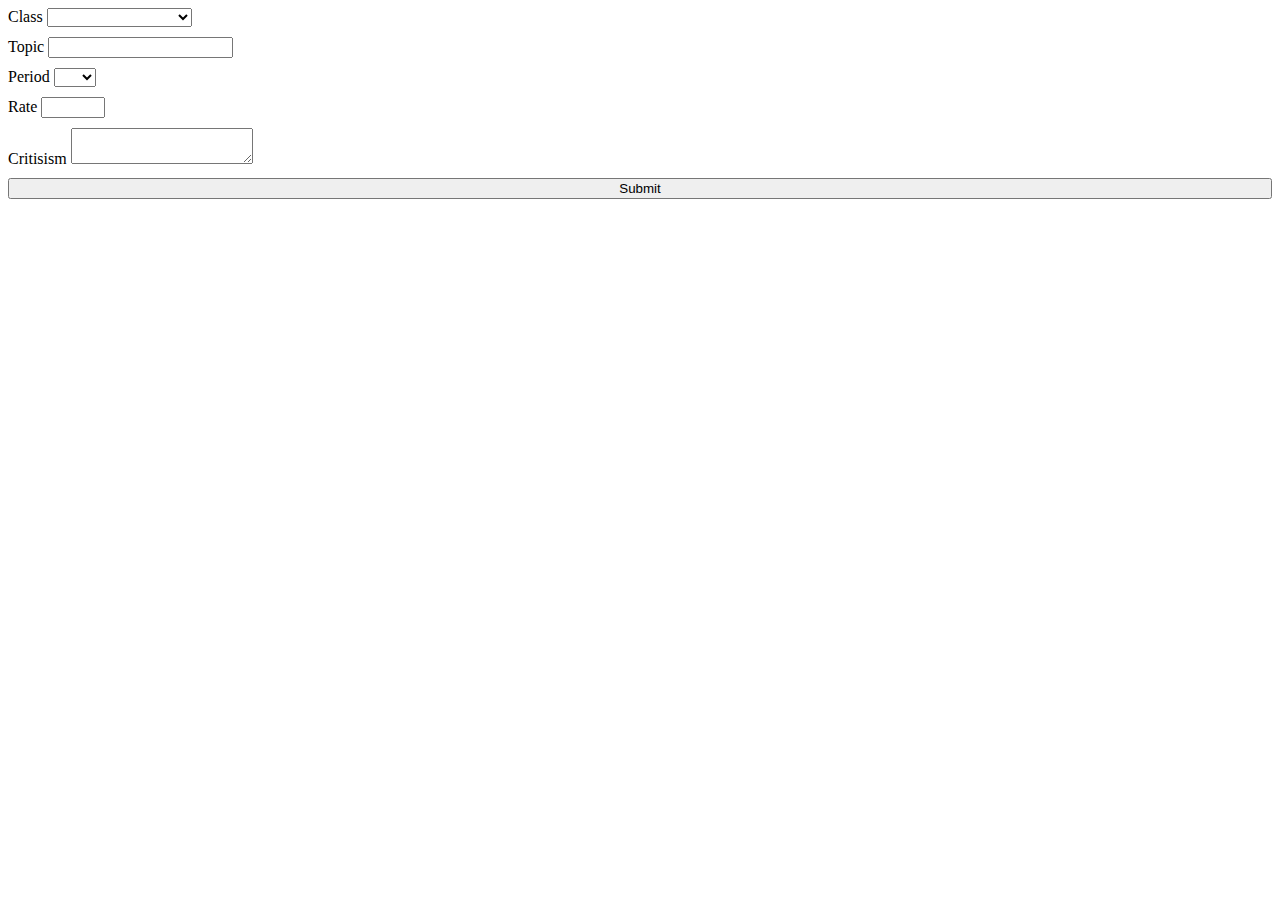
==== bennet.html @ d51188d3 "added teachers subpages" ====
<!DOCTYPE html>
<html lang="en">
<head>
    <meta charset="UTF-8">
    <meta name="viewport" content="width=device-width, initial-scale=1.0">
    <title>Mr. Bennet review</title>
    <link rel="stylesheet" href="style.css">
</head>
<body>
    <form action="fill" class="fill">
        <div class="class">
            <label for="select">Class</label>
            <select name="select" id="class" required>
                <option value=""></option>
                <option value="one">Chemistry</option>
                <option value="two">Computer Science</option>
                <option value="three">Advanced Chemistry</option>
            </select>
        </div>
        <div class="topic">
            <label for="lesson">Topic</label>
            <input type="text" name="lesson" id="lesson" required>
        </div>
        <div class="period">
            <label for="select2">Period</label>
            <select name="select2" id="period" required>
                <option value=""></option>
                <option value="cl1">1st</option>
                <option value="cl2">3rd</option>
                <option value="cl3">4th</option>
                <option value="cl4">5th</option>
                <option value="cl5">6th</option>
            </select>
        </div>
        <div class="rate">
            <label for="score">Rate</label>
            <input type="number" name="score" id="score" min="1" max="5" step="0.5" required>
        </div>
        <div class="opinion">
            <label for="opinion">Critisism</label>
            <textarea name="opinion" id="op"></textarea>
        </div>
        <button type="submit">Submit</button>

    </form>
</body>
</html>
---- style.css ----
.fill {
    display: flex;
    flex-flow: column nowrap;
    gap: 10px;
}
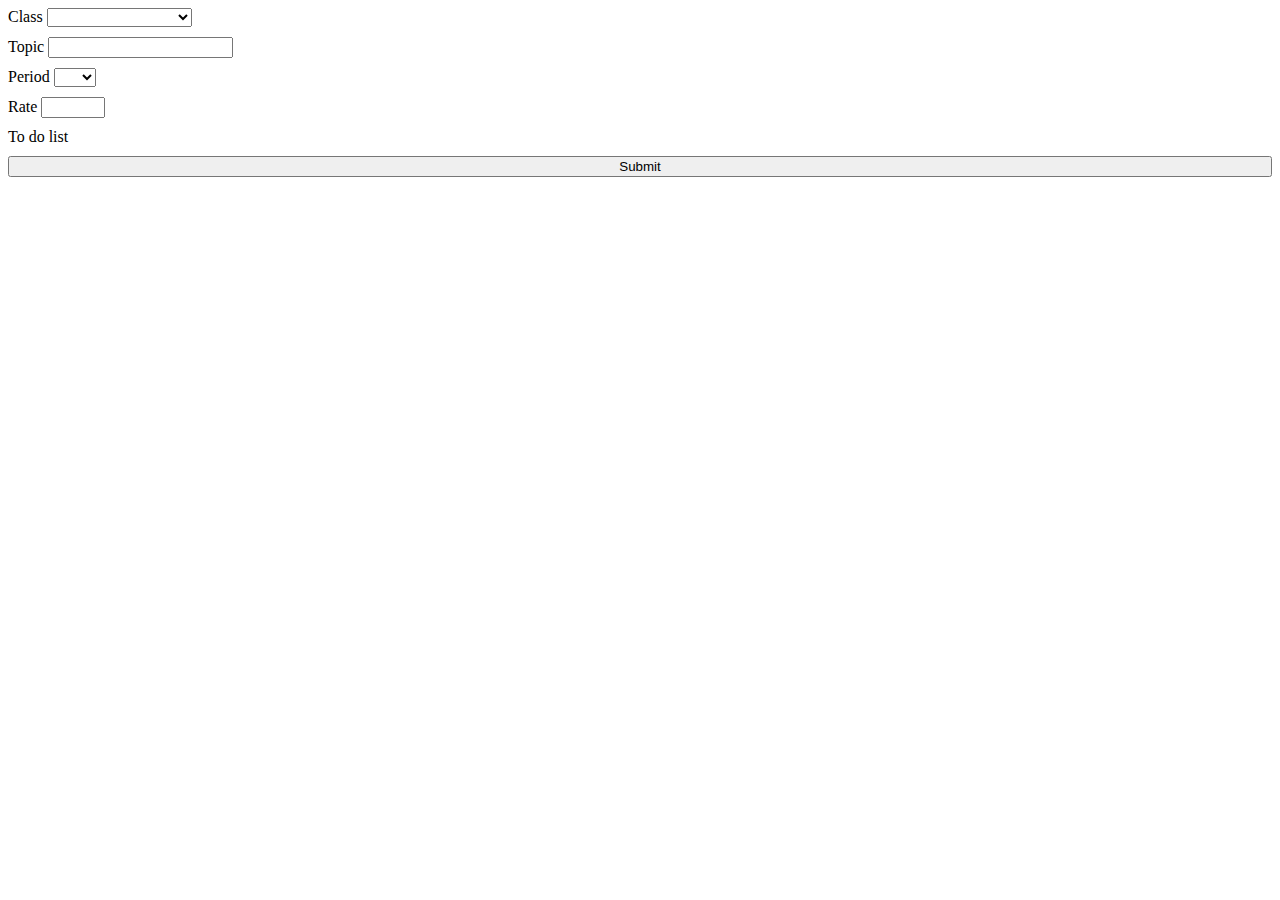
==== commit 6e437038: "teacher updated" ====
--- a/bennet.html
+++ b/bennet.html
@@ -36,9 +36,9 @@
             <label for="score">Rate</label>
             <input type="number" name="score" id="score" min="1" max="5" step="0.5" required>
         </div>
-        <div class="opinion">
-            <label for="opinion">Critisism</label>
-            <textarea name="opinion" id="op"></textarea>
+        <div class="todo">
+            <label for="todo">To do list</label>
+            <text name="todo" id="op"></text>
         </div>
         <button type="submit">Submit</button>
 
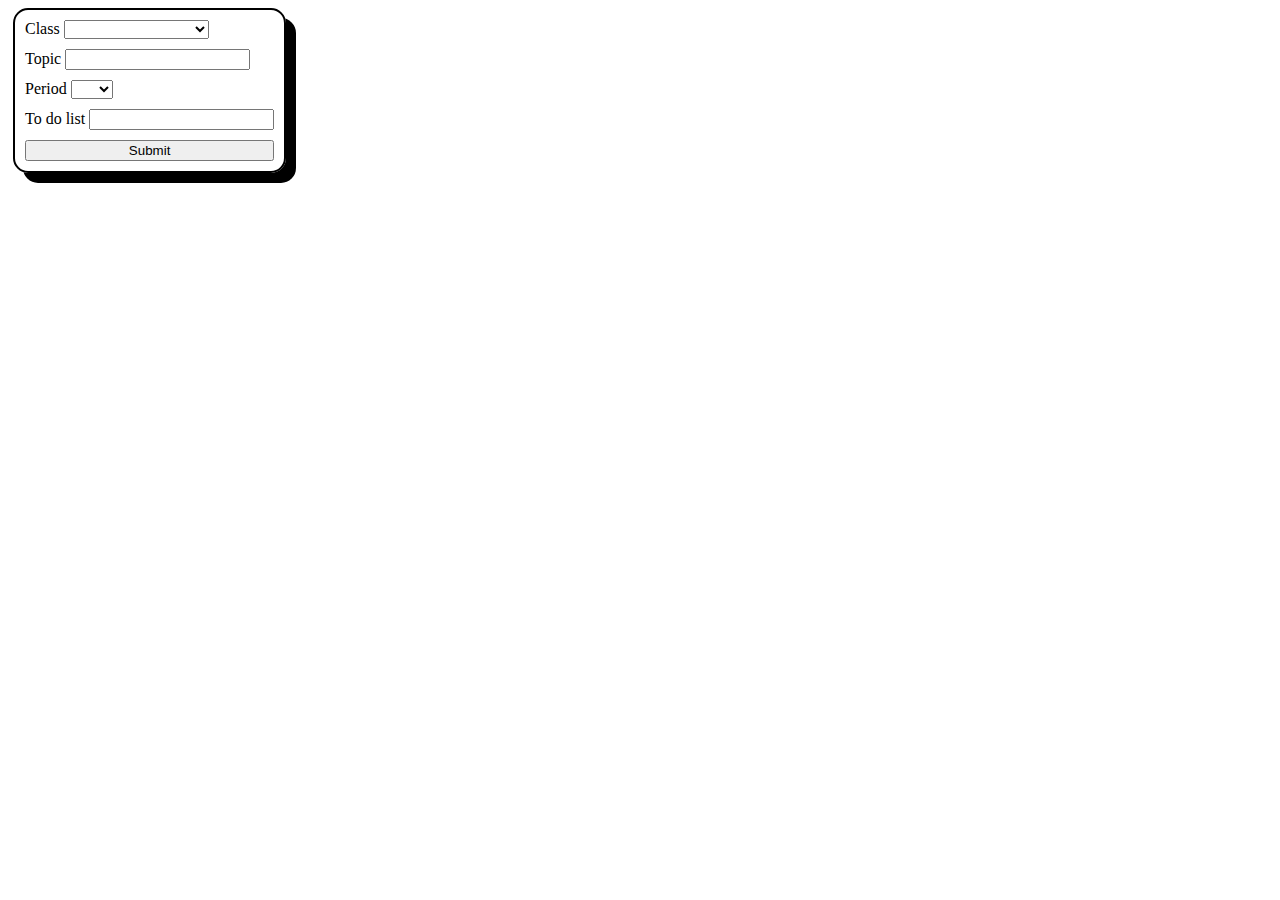
==== commit 75a4057e: "subpages and css updated" ====
--- a/bennet.html
+++ b/bennet.html
@@ -7,7 +7,7 @@
     <link rel="stylesheet" href="style.css">
 </head>
 <body>
-    <form action="fill" class="fill">
+    <form class="fill">
         <div class="class">
             <label for="select">Class</label>
             <select name="select" id="class" required>
@@ -32,16 +32,11 @@
                 <option value="cl5">6th</option>
             </select>
         </div>
-        <div class="rate">
-            <label for="score">Rate</label>
-            <input type="number" name="score" id="score" min="1" max="5" step="0.5" required>
-        </div>
         <div class="todo">
             <label for="todo">To do list</label>
-            <text name="todo" id="op"></text>
+            <input type="text" name="todo" id="task" required>
         </div>
         <button type="submit">Submit</button>
-
     </form>
 </body>
 </html>--- a/style.css
+++ b/style.css
@@ -2,4 +2,10 @@
     display: flex;
     flex-flow: column nowrap;
     gap: 10px;
-}+    width: fit-content;
+    border: black solid 2px;
+    border-radius: 15px;
+    box-shadow: 10px 10px black;
+    padding: 10px;
+    margin: 5px;
+}
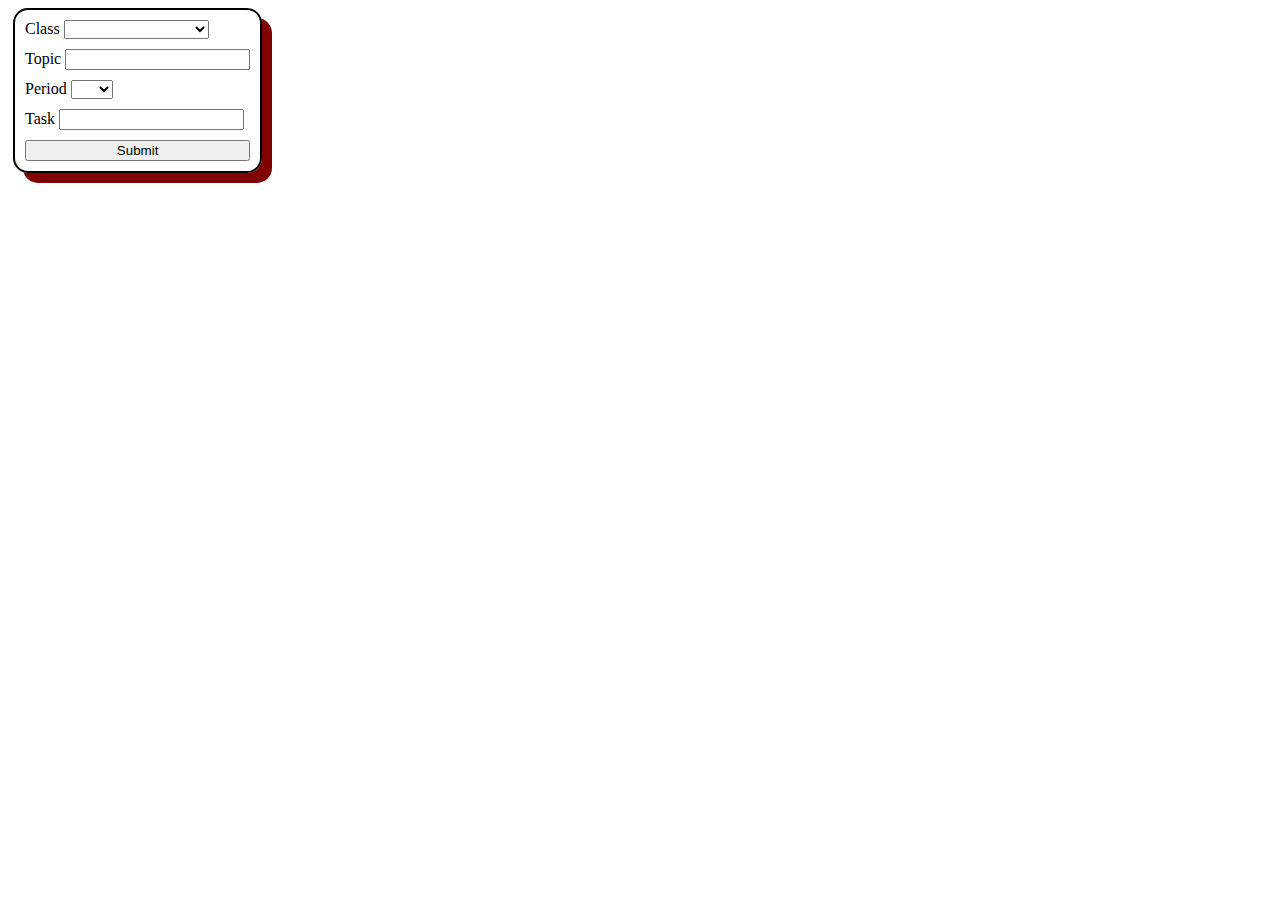
==== commit bfea2129: "JS updates" ====
--- a/bennet.html
+++ b/bennet.html
@@ -3,8 +3,9 @@
 <head>
     <meta charset="UTF-8">
     <meta name="viewport" content="width=device-width, initial-scale=1.0">
-    <title>Mr. Bennet review</title>
+    <title>Mr. Bennet todo</title>
     <link rel="stylesheet" href="style.css">
+    <script src="script.js" defer></script>
 </head>
 <body>
     <form class="fill">
@@ -12,9 +13,9 @@
             <label for="select">Class</label>
             <select name="select" id="class" required>
                 <option value=""></option>
-                <option value="one">Chemistry</option>
-                <option value="two">Computer Science</option>
-                <option value="three">Advanced Chemistry</option>
+                <option value="Chemistry">Chemistry</option>
+                <option value="Computer Science">Computer Science</option>
+                <option value="Advanced Chemistry">Advanced Chemistry</option>
             </select>
         </div>
         <div class="topic">
@@ -25,15 +26,15 @@
             <label for="select2">Period</label>
             <select name="select2" id="period" required>
                 <option value=""></option>
-                <option value="cl1">1st</option>
-                <option value="cl2">3rd</option>
-                <option value="cl3">4th</option>
-                <option value="cl4">5th</option>
-                <option value="cl5">6th</option>
+                <option value="1st">1st</option>
+                <option value="3rd">3rd</option>
+                <option value="4th">4th</option>
+                <option value="5th">5th</option>
+                <option value="6th">6th</option>
             </select>
         </div>
         <div class="todo">
-            <label for="todo">To do list</label>
+            <label for="todo">Task</label>
             <input type="text" name="todo" id="task" required>
         </div>
         <button type="submit">Submit</button>
--- a/style.css
+++ b/style.css
@@ -5,7 +5,12 @@
     width: fit-content;
     border: black solid 2px;
     border-radius: 15px;
-    box-shadow: 10px 10px black;
+    box-shadow: 10px 10px maroon;
     padding: 10px;
     margin: 5px;
 }
+.tasks{
+    border: 1px solid #222;
+    border-radius: 10px;
+    box-shadow: 5px 5px maroon;
+}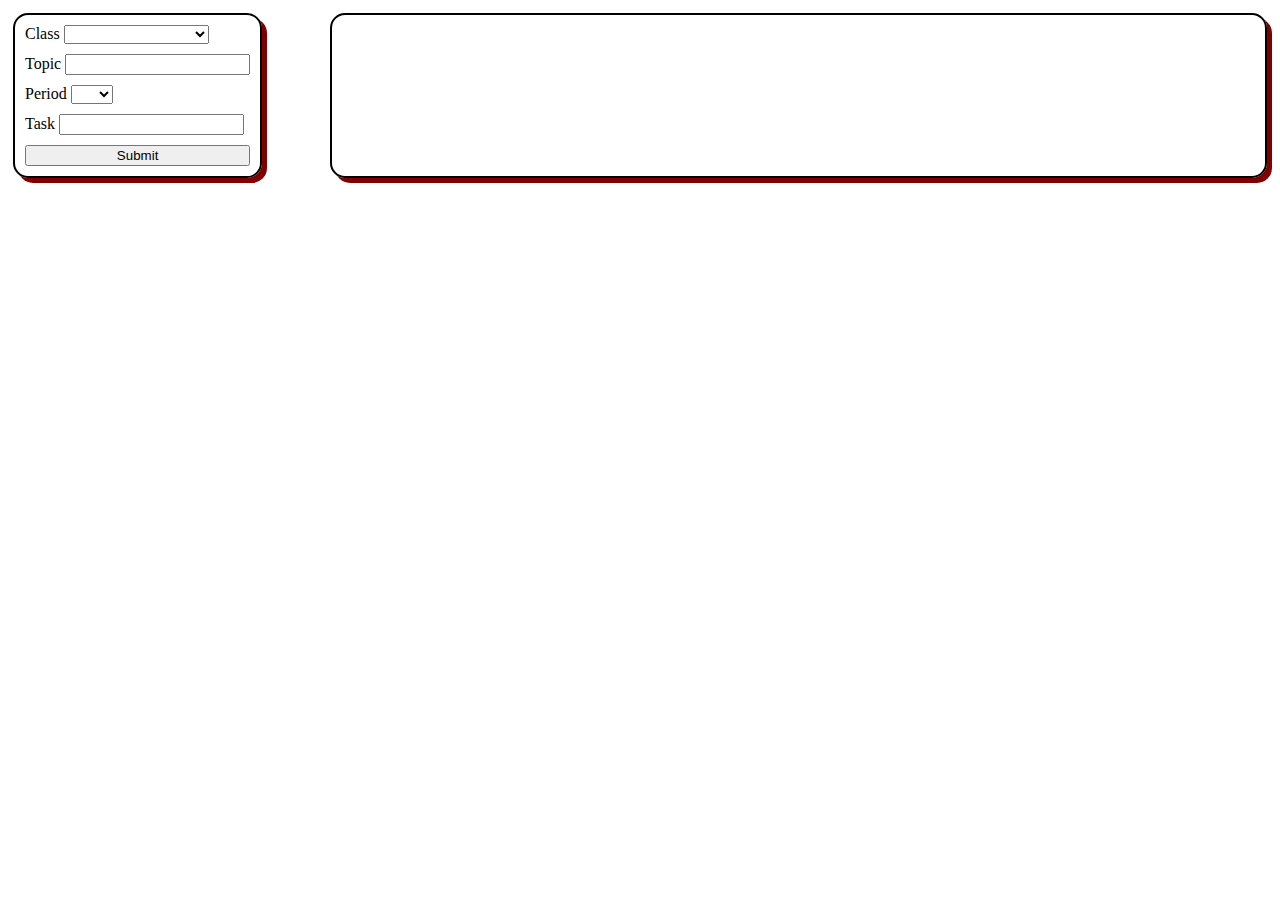
==== commit 67d963cb: "done for the day" ====
--- a/bennet.html
+++ b/bennet.html
@@ -39,5 +39,6 @@
         </div>
         <button type="submit">Submit</button>
     </form>
+    <div class="tasks"></div>
 </body>
 </html>--- a/style.css
+++ b/style.css
@@ -3,14 +3,31 @@
     flex-flow: column nowrap;
     gap: 10px;
     width: fit-content;
+    height: fit-content;
     border: black solid 2px;
     border-radius: 15px;
-    box-shadow: 10px 10px maroon;
+    box-shadow: 5px 5px maroon;
     padding: 10px;
     margin: 5px;
+    grid-column: 1/2;
+    grid-row: 1/2;
 }
+
 .tasks{
-    border: 1px solid #222;
-    border-radius: 10px;
+    border: 2px solid black;
+    border-radius: 15px;
     box-shadow: 5px 5px maroon;
-}+    display: flex;
+    flex-flow: column nowrap;
+    padding: 10px;
+    margin: 5px;
+    grid-column: 2/5;
+    grid-row: 1/2;
+}
+
+body {
+    display: grid;
+    grid-template-columns: repeat(4, 1fr);
+    grid-template-rows: repeat(1, 1fr);
+    gap: 5px;
+}
